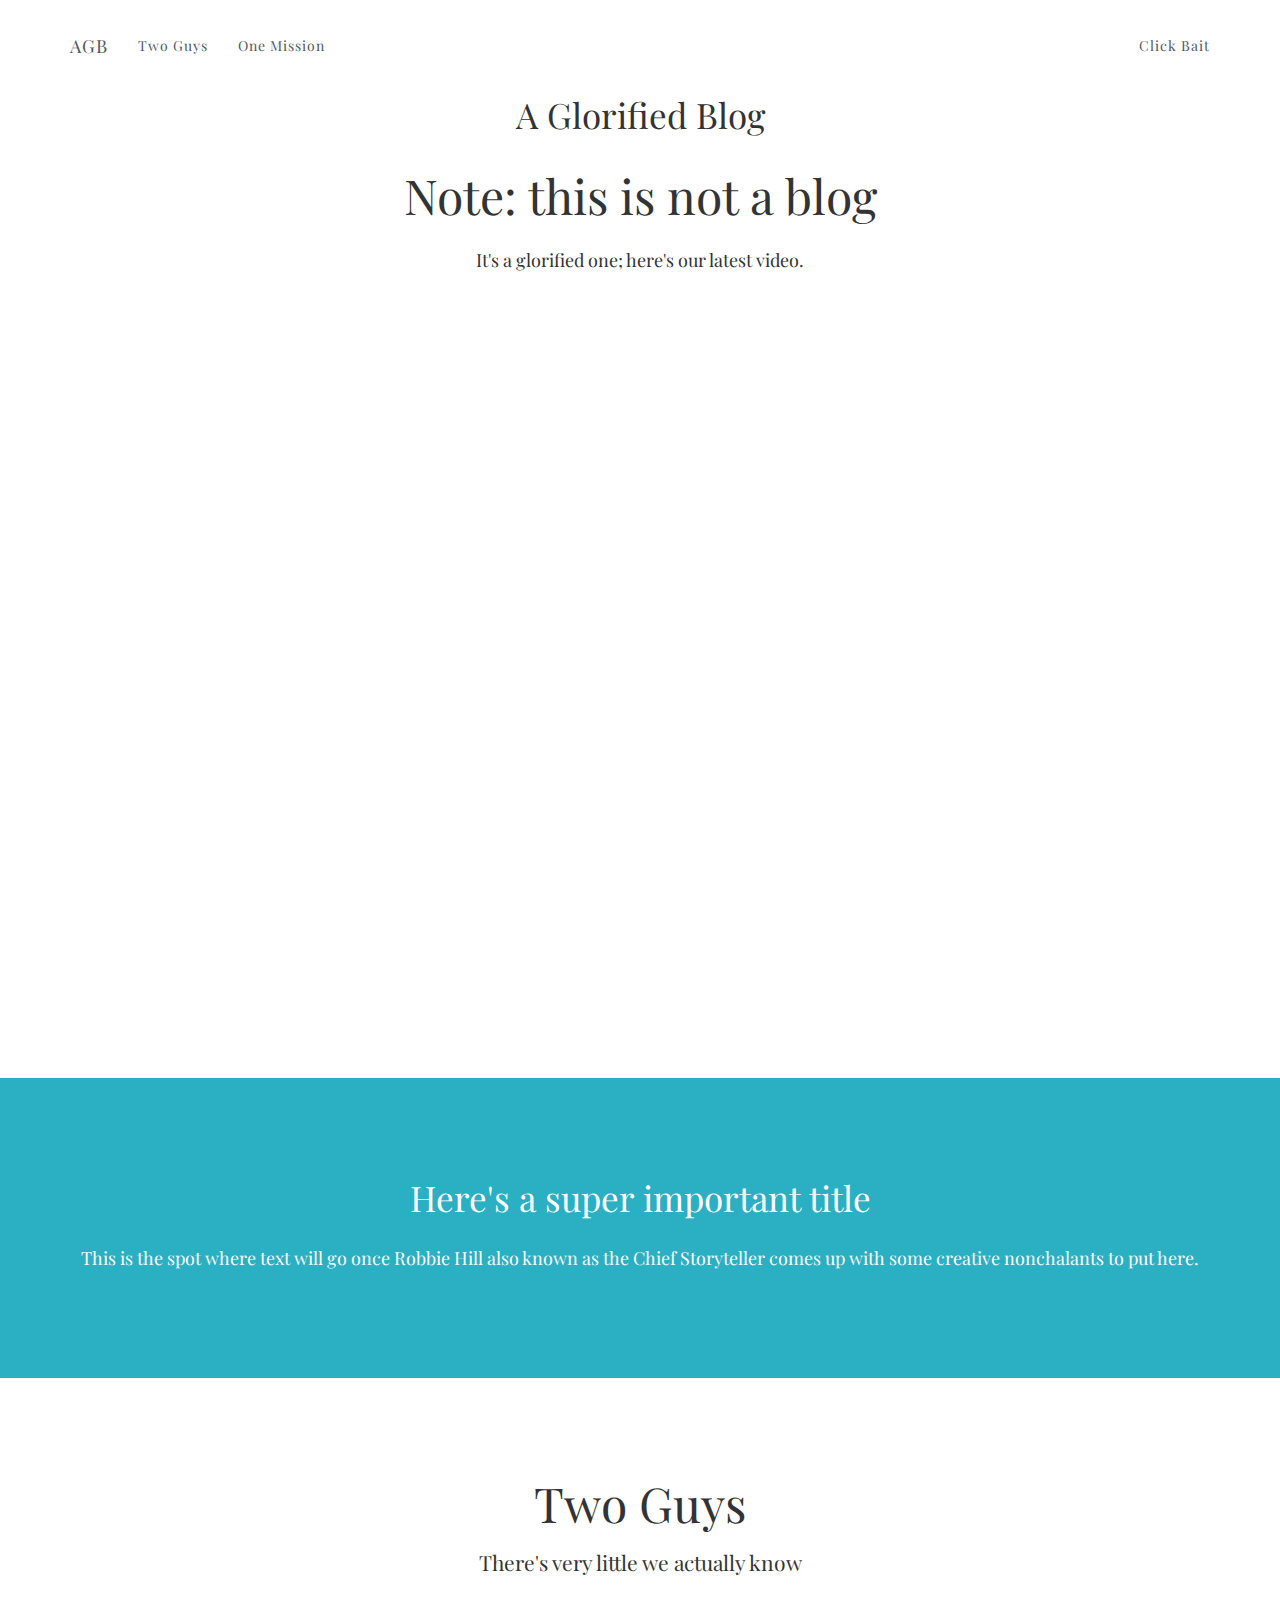
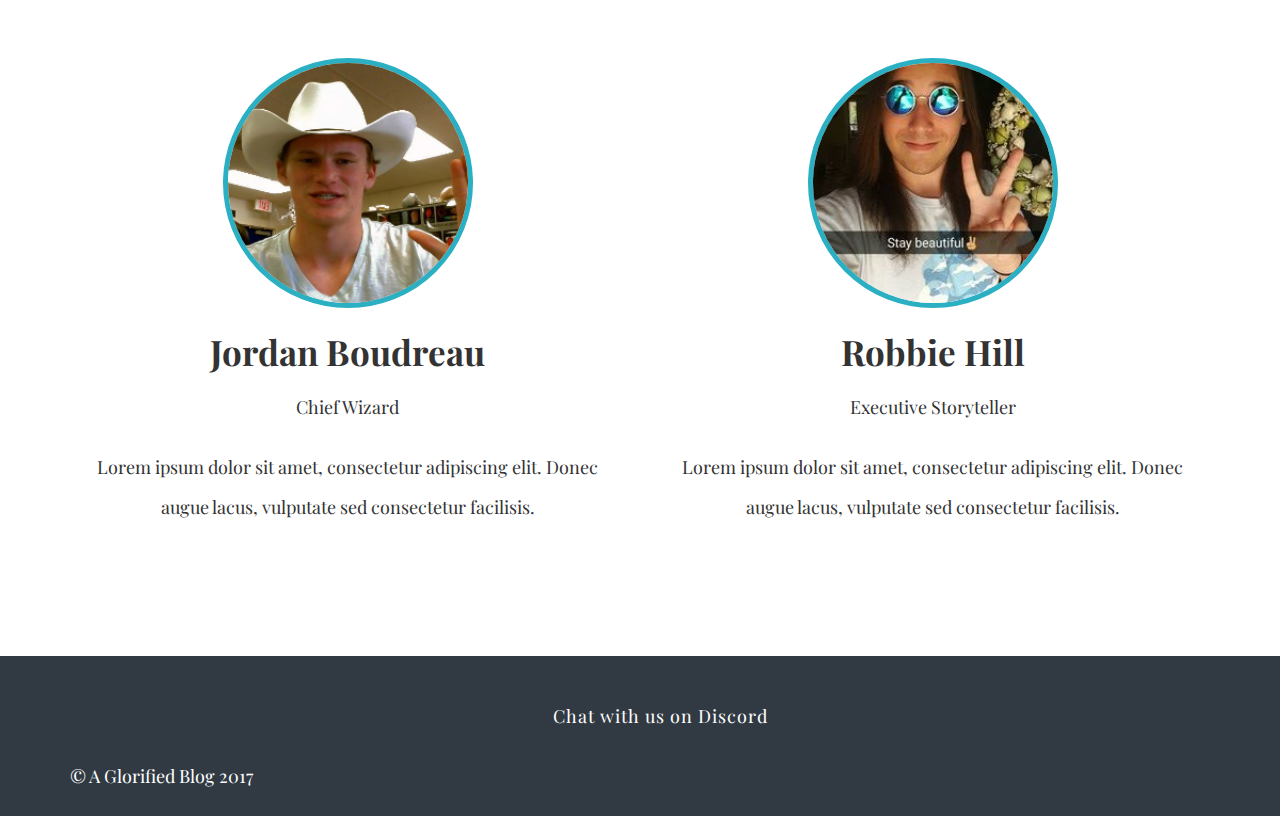
==== index.html @ 44627042 "change home to index" ====
<!doctype html>
<html>
	<head>
		<title>AGB | A Glorified Blog</title>
		<meta charset="utf-8">
		<meta name="viewport" content="width=device-width, minimum-scale=1.0, maximum-scale=1.0, user-scalable=no">
		<!-- Latest compiled and minified CSS -->
		<link rel="stylesheet" href="https://maxcdn.bootstrapcdn.com/bootstrap/3.3.7/css/bootstrap.min.css" integrity="sha384-BVYiiSIFeK1dGmJRAkycuHAHRg32OmUcww7on3RYdg4Va+PmSTsz/K68vbdEjh4u" crossorigin="anonymous">
		<link rel="stylesheet" href="css/style.css">
	</head>
	<body id="home">
		<div id="main-nav" class="navbar mymenu" role="navigation">
			<div class="container">
				<div class="navbar-header">
					<a class="navbar-brand" href="#home">AGB</a>
				</div>
				<ul id="navigation" class="nav navbar-nav navbar-left">
					<li><a href="#twoguys">Two Guys</a></li>
					<li><a href="#onemission">One Mission</a></li>
				</ul>
				<ul id="clickBait" class="nav navbar-nav navbar-right">
					<li><a href="https://www.youtube.com/watch?v=dQw4w9WgXcQ">Click Bait</a></li>
				</ul>
			</div>
		</div>
		<section id="myhead" class="padding-top-bottom myhead">
			<div class="container">
				<div class="row">
					<div class="padd-top-bottom">
						<div class="col-sm-12 text-center">
							<h3>A Glorified Blog</h3>
						</div>
					</div>
					<div class="padd-top-bottom">
						<div class="col-sm-12 text-center">
							<h1>Note: this is not a blog</h1>
						</div>
					</div>
					<div class="padd-top-bottom">
						<div class="col-sm-12 text-center">							
							<p>It's a glorified one; here's our latest video.<p>
						</div>
					</div>
				</div>
				<div class="row">
					<div class="embed-responsive embed-responsive-16by9">
					  <iframe width="560" height="315" src="https://www.youtube.com/embed/g3iC3SgsZO0" frameborder="0" allowfullscreen></iframe>
					</div>
				</div>
			</div>
		</section>
		<br><br>
		
		<section id="onemission" class="light-typo blue-bg padding-top-bottom">
			<div class="container">
				<div class="row">
					<div class="col-sm-12 text-center">	
						<h2>Here's a super important title</h2>
						<p>This is the spot where text will go once Robbie Hill also known as the Chief Storyteller comes up with some creative nonchalants to put here.</p>
						<!--<img class="img-center" src="img/stratton.png" height="400" width="370" alt="">-->
					</div>
				</div>
			</div>
		</section>
		
		<section id="twoguys" class="padding-top-bottom">
			<div class="container">
				<div class="row">
					<header class="section-header text-center">
						<h1>Two Guys</h1>
						<p class="lead">There's very little we actually know</p>
					</header>
					<ul class="thumbnail-badges">
						<li class="col-md-6 offset-md-3	col-sm-6">
							<div class="thumbnail">
								<img class="img-circle" src="img/jordanBoudreau.png" alt="" width="250" height="250">
								<div class="caption">
									<h3>Jordan Boudreau</h3>
									<p>Chief Wizard</p>
									<p>Lorem ipsum dolor sit amet, consectetur adipiscing elit. Donec augue lacus, vulputate sed consectetur facilisis.</p>
								</div>
							</div>
						</li>
						<li class="col-md-6 offset-md-3	col-sm-6">
							<div class="thumbnail">
								<img class="img-circle" src="img/robbieHill.jpg" alt="" width="250" height="250">
								<div class="caption">
									<h3>Robbie Hill</h3>
									<p>Executive Storyteller</p>
									<p>Lorem ipsum dolor sit amet, consectetur adipiscing elit. Donec augue lacus, vulputate sed consectetur facilisis.</p>
								</div>
							</div>
						</li>
					</ul>
				</div>
			</div>
		</section>
		<footer id="main-footer" class="dark-bg light-typo">
			<div class="container">
				<ul class="social-links text-center">
					<!--<li><a href="#link"><i class="icon-facebook"></i></a></li>-->
					<!--<li><a href="#link"><i class="icon-instagram"></i></a></li>-->
					<br><br>
					<p><a href="#link"><font color="white">Chat with us on Discord</font></a></p>
				</ul>
				<p>&copy; A Glorified Blog 2017</p>
			</div>
		</footer>
	</body>
</html>
---- css/style.css ----
@import url(https://fonts.googleapis.com/css?family=Playfair+Display:100,200,300,400,700%7COswald);

h2,h3,h4,h5,h6 {
	font-family: 'Playfair Display', serif;
}
h1{
	font-family: 'Playfair Display', serif;
	font-weight: 300; 
	font-size: 48px;
	line-height: 50px;
	margin-bottom: 20px;
}
h2{
	font-family: 'Playfair Display', serif;
	font-weight: 200; 
	font-size: 35px;
	line-height: 40px;
	margin-bottom: 20px;
}
h3{
	font-family: 'Playfair Display', serif;
	font-weight: 100; 
	font-size: 35px;
	line-height: 30px;
	margin-bottom: 20px;
}
p{
	font-family: 'Playfair Display', serif;
	font-weight: 200; 
	font-size: 18px;
	line-height: 40px;
	margin-bottom: 20px;
}
a{
	font-weight: 200;
	letter-spacing: 1px;
}
body {
	padding-top: 0;
}
.padding-top {
	padding: 80px 0 0 0;
}
.padding-top-bottom {
	padding-top: 80px;
	padding-bottom: 80px;
}
/* ------------------------ colors ------------------------ */
.gray-bg {
	background-color: #f2f2f2;
}
.color-bg{
	background-color:#2AAFC3;
}
.blue-bg{
	background-color: #2AAFC3;
}
.red-bg{
	background-color: #F05557;
}
.yelow-bg{
	background-color: #F9C828;
}

/* ------------------------ image background ------------------------ */
.image-bg {
	overflow: hidden;
	background-size: cover;
	background-image: url("../img/head_bg3.jpg");
	background-position: center 16%;
	position: relative;
}
.dark-bg {
	background-color: #313a43;
}
.dark-bg a {
	color: #2AAFC3;
	/*text-decoration: underline;*/
}
.light-typo {
	color: #fff;
}
#latest {
	background-color: #F2F2F2;
}
.img-wrapper {
	position: relative;
	width: 100%;
	height: auto;
	max-width: 800px;
	margin: 0 auto;
	overflow: hidden;
}
.bordered {
	border: 5px solid #fff;
	display: inline-block;
}
.section-header{
	margin-bottom: 80px;
}
footer {
	padding-left: 15px;
	padding-right: 15px;
}
.img-center {
	margin: 0 auto;
}
.text-col{
	margin-top: 40px;
}

/* ------------------------ nav bar ------------------------ */
.navbar .nav > li > a {
	color: #525764;	
	font-family: 'Playfair Display', serif;
}

.navbar-header li {
	font-family: 'Playfair Display', serif;
	float: left;
	margin-right: 10px;
	font-size: 24px;
	color: #525764;	
}
.navbar-brand {
	font-family: 'Playfair Display', serif;
	line-height: 26px;
	padding: 12px 15px;
	color: #525764;
}
.navbar-inverse {
	font-family: 'Playfair Display', serif;
	border-color: #222;
}

.mymenu {
	font-family: 'Playfair Display', serif;
	position: absolute;
	z-index: 100;
	top: 0px;
	width: 100%;
	background:transparent;
	border-color: transparent;
	padding-top: 20px;
	-webkit-transition: background 0.3s ease-out;
	transition: background 0.3s ease-out;
	color: #525764 !important;
}

.navbar-inverse .navbar-nav>li>a,
.navbar-inverse .navbar-brand	{
	color: #525764;
	font-family: 'Playfair Display', serif;
}
.navbar-inverse .navbar-nav>li>a:hover, 
.navbar-inverse .navbar-nav>li>a:focus,
.navbar-inverse .navbar-brand:hover,
.navbar-inverse .navbar-brand:focus {
	color: #525764;
	background-color: transparent;
	font-family: 'Playfair Display', serif;
}

h4.media-heading {
	font-weight: 700;
	color: #525764;
	font-family: 'Playfair Display', serif;
}
.media>.pull-left {
	font-family: 'Playfair Display', serif;
	margin-right: 15px;
	color: #525764;
}

.navbar-inverse .navbar-nav>li>a.active,
.navbar-inverse .navbar-nav>.active>a:hover,
.navbar-inverse .navbar-nav>.active>a:focus {
	font-family: 'Playfair Display', serif;
	color: #525764;
	background-color: transparent;
}

/* ------------------------ team ----------------------*/
.thumbnail-badges {
	list-style: none;
	padding: 0;
	text-align: center;
	-webkit-box-shadow: none;
	-moz-box-shadow: none;
	box-shadow: none;
}
.thumbnail-badges .thumbnail {
	padding: 0;
	border: 0;
}
.thumbnail-badges img {
	border: 5px solid #2AAFC3;
}
.caption h3{
	font-weight: 700;
}
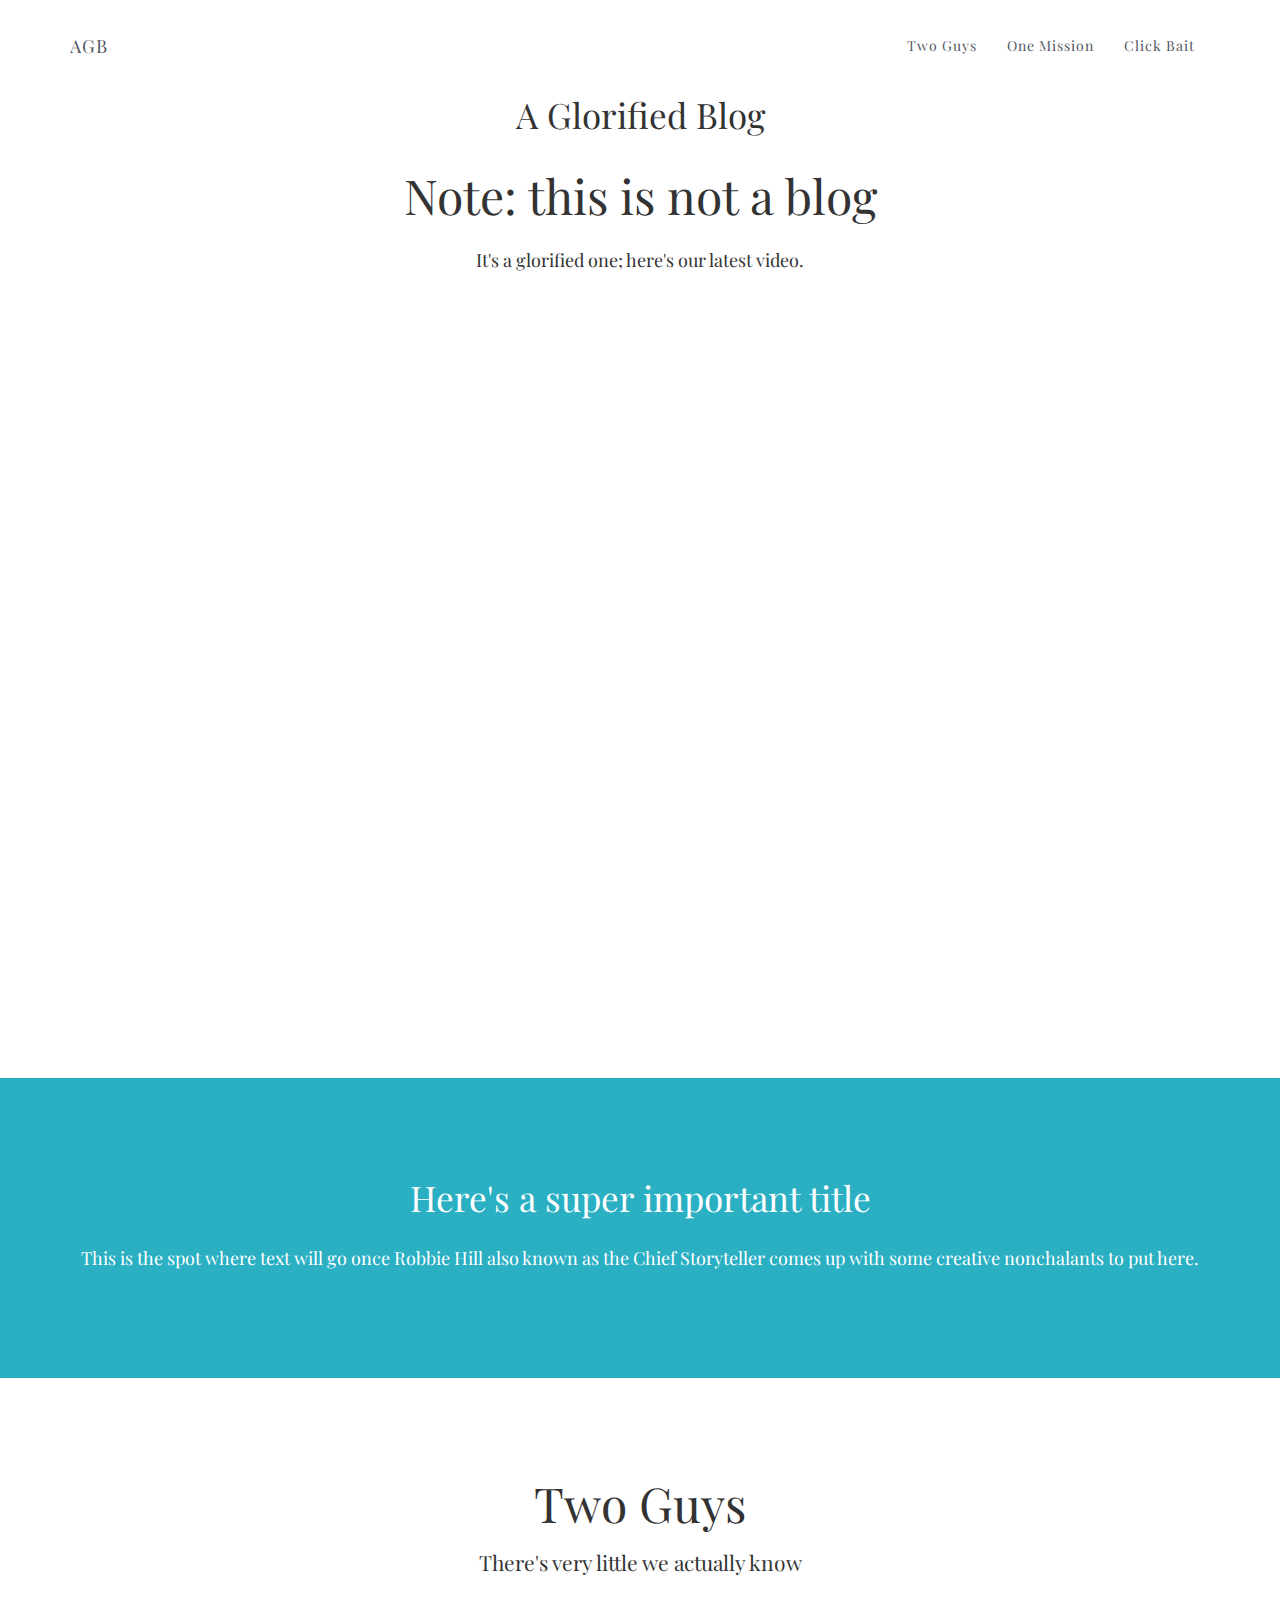
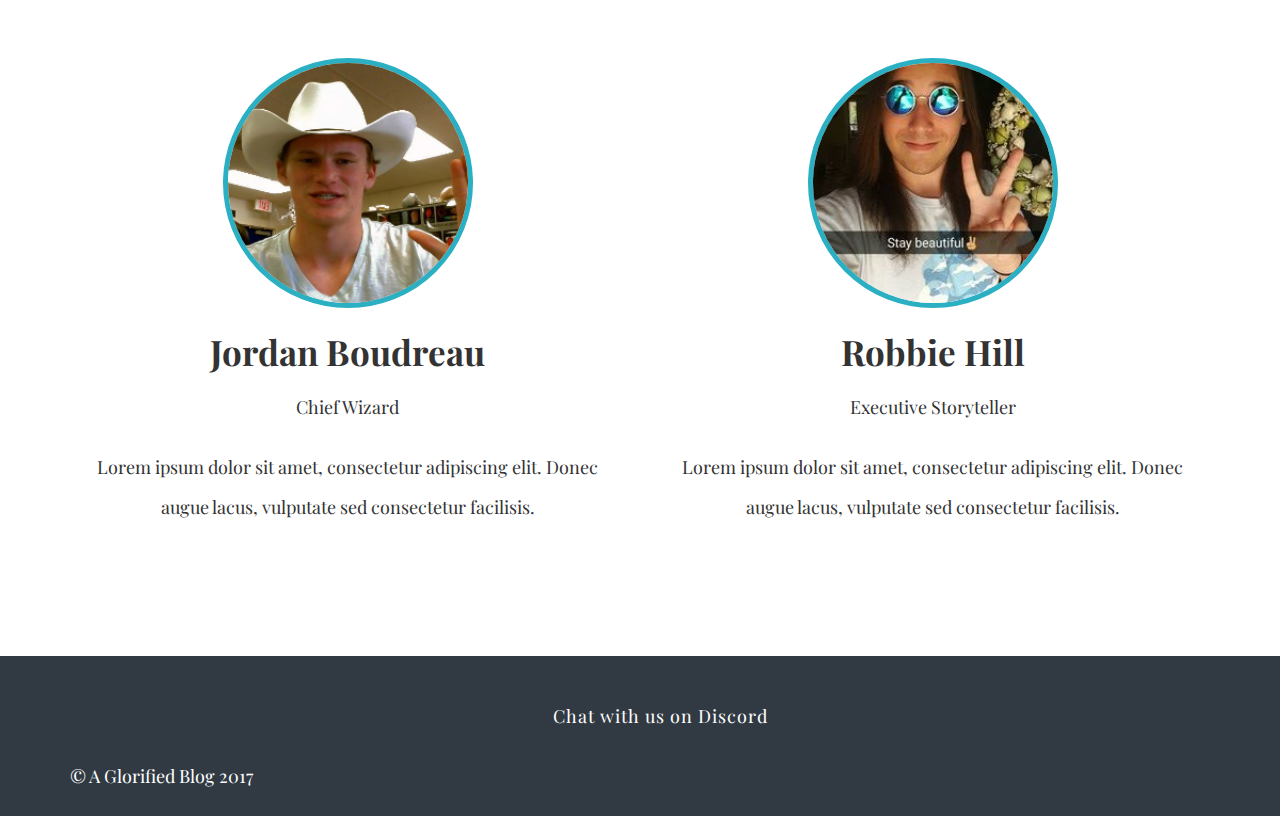
==== commit c6f2493c: "make cleaner for mobile" ====
--- a/index.html
+++ b/index.html
@@ -12,15 +12,18 @@
 		<div id="main-nav" class="navbar mymenu" role="navigation">
 			<div class="container">
 				<div class="navbar-header">
+					<button type="button" class="navbar-toggle" data-toggle="collapse" data-target=".navbar-collapse">
+						<span class="icon-bar"></span><span class="icon-bar"></span><span class="icon-bar"></span>
+					</button>
 					<a class="navbar-brand" href="#home">AGB</a>
 				</div>
-				<ul id="navigation" class="nav navbar-nav navbar-left">
-					<li><a href="#twoguys">Two Guys</a></li>
-					<li><a href="#onemission">One Mission</a></li>
-				</ul>
-				<ul id="clickBait" class="nav navbar-nav navbar-right">
-					<li><a href="https://www.youtube.com/watch?v=dQw4w9WgXcQ">Click Bait</a></li>
-				</ul>
+				<div class="collapse navbar-collapse">
+					<ul id="navigation" class="nav navbar-nav navbar-right text-center">
+						<li><a href="#twoguys">Two Guys</a></li>
+						<li><a href="#onemission">One Mission</a></li>
+						<li><a href="https://www.youtube.com/watch?v=dQw4w9WgXcQ">Click Bait</a></li>
+					</ul>
+				</div>
 			</div>
 		</div>
 		<section id="myhead" class="padding-top-bottom myhead">
@@ -107,4 +110,4 @@
 			</div>
 		</footer>
 	</body>
-</html>
+</html>